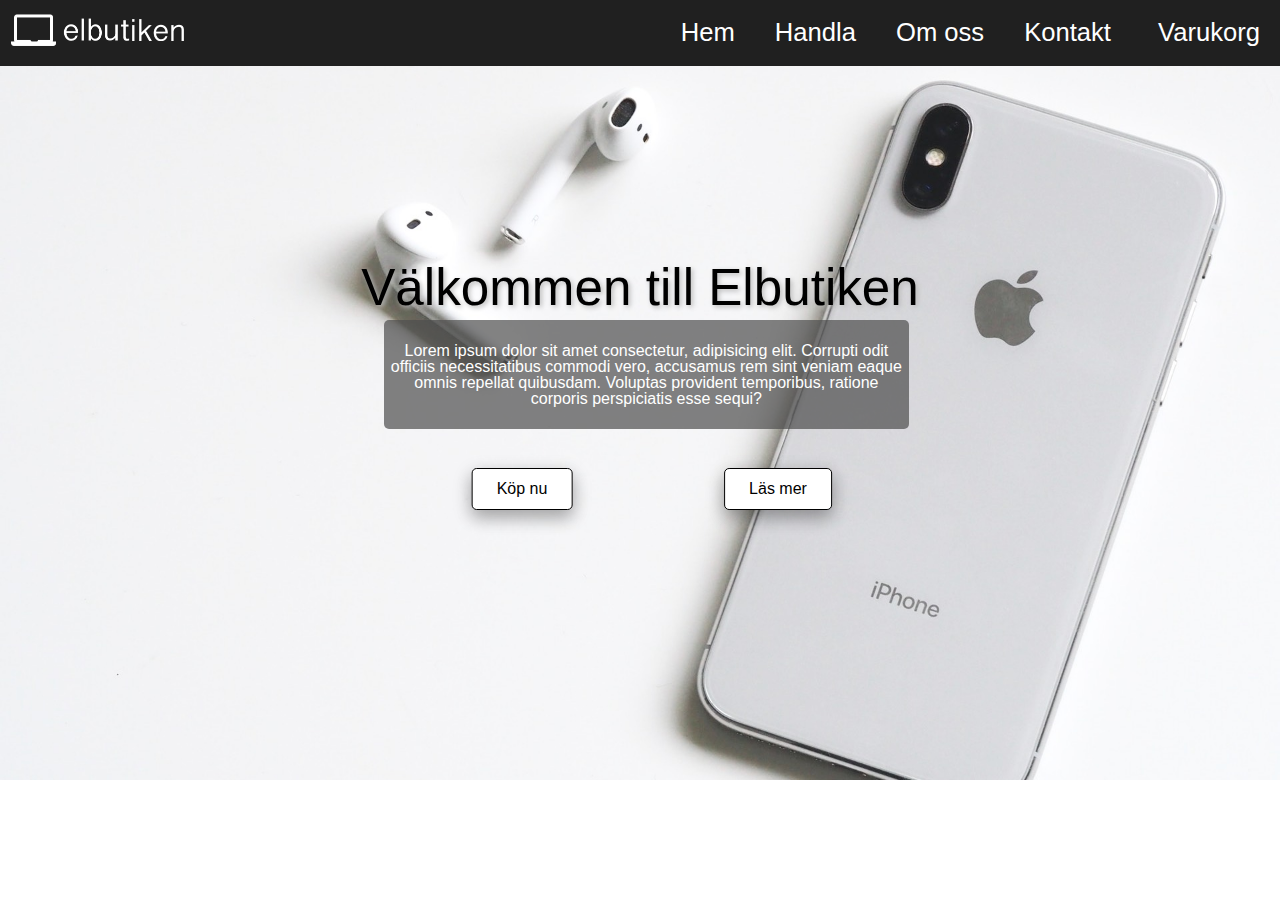
==== index.html @ e951c19a "update" ====
<!DOCTYPE html>
<html lang="en">

  <head>
    <meta charset="UTF-8">
    <meta name="viewport" content="width=device-width, initial-scale=1, shrink-to-fit=no">
    <meta http-equiv="X-UA-Compatible" content="ie=edge">
    <title>Elbutiken - Hem</title>
    <link rel="stylesheet" href="site.css">
    <link rel="stylesheet" href="https://cdnjs.cloudflare.com/ajax/libs/font-awesome/4.7.0/css/font-awesome.min.css">
    <script src="script.js"></script>
  </head>

  <body>
  
    <div class="site-index">

      <header class="invisible-header"></header>

      <!-- Brett fönster -->
      <header class="navbar-brett" id="brett">
        <picture class="navbar-logo">
          <a href="index.html"><img src="./bilder/logo_elbutiken.png" alt="logo" style="height: 50px;"></a>
        </picture>
        <nav class="navbar-links">
          <ul>
            <li><a href="varukorg.html"><img src="" alt=""> Varukorg</a></li>
            <li><a href="kontakt.html">Kontakt</a></li>
            <li><a href="omoss.html">Om oss</a></li>
            <li><a href="handla.html">Handla</a></li>
            <li><a href="index.html">Hem</a></li>
          </ul>
        </nav>
      </header>
      <!-- Mellan fönster -->
      <header class="navbar-mellan" id="mellan">
          <picture class="navbar-logo">
            <a href="index.html"><img src="./bilder/logo_elbutiken.png" alt="logo" style="height: 50px;"></a>
          </picture>
          <nav class="navbar-links">
            <ul>
              <li><a href="varukorg.html"><img src="" alt=""> Varukorg</a></li>
              <li><a href="kontakt.html">Kontakt</a></li>
              <li><a href="omoss.html">Om oss</a></li>
              <li><a href="handla.html">Handla</a></li>
              <li><a href="index.html">Hem</a></li>
            </ul>
          </nav>
        </header>
      <!-- Smalt fönster -->
       <header class="topnav">
          <a href="index.html" class="active"><img src="./bilder/logo_elbutiken.png" alt="logo" style="height: 50px;"></a>
          <!-- Navigation links (hidden by default) -->
          <nav id="myLinks">
              <ul>
                <li><a href="index.html">Hem</a></li>
                <li><a href="handla.html">Handla</a></li>
                <li><a href="omoss.html">Om oss</a></li>
                <li><a href="kontakt.html">Kontakt</a></li>
                <li><a href="varukorg.html">Varukorg</a></li>
              </ul>
            </nav>
          <!-- "Hamburger menu" / "Bar icon" to toggle the navigation links -->
          <a href="javascript:void(0);" class="icon" onclick="myFunction()">
              <i class="fa fa-bars"></i>
          </a>
         </header>

      <main class="main-area knapp1 knapp2">
  
        <section class="brett-fönster">
          <picture>
            <img class="main-img" src="./bilder/iphone-airpods-big.jpg" alt="iPhone">
          </picture>
          <h2 class="main-heading">Välkommen till Elbutiken</h2>
          <p class="main-text"><br> Lorem ipsum dolor sit amet consectetur, adipisicing elit. Corrupti odit officiis necessitatibus commodi vero, accusamus rem sint veniam eaque omnis repellat quibusdam. Voluptas provident temporibus, ratione corporis perspiciatis esse sequi? <br><br></p>
          <a class="btn1" href="handla.html">Köp nu</a>
          <a class="btn2" href="omoss.html">Läs mer</a>
        </section>

        <section class="mellan-fönster">
          <picture>
            <img class="main-img" src="./bilder/iphone-airpods-medium.jpg" alt="iPhone">
          </picture>
          <h1 class="main-heading">Välkommen till Elbutiken</h1>
          <p class="main-text"><br> Lorem ipsum dolor sit amet consectetur, adipisicing elit. Corrupti odit officiis necessitatibus commodi vero, accusamus rem sint veniam eaque omnis repellat quibusdam. Voluptas provident temporibus, ratione corporis perspiciatis esse sequi? <br><br></p>
          <a class="btn1" href="handla.html">Köp nu</a>
          <a class="btn2" href="omoss.html">Läs mer</a>  
        </section>

        <section class="smalt-fönster">
          <picture>
            <img class="main-img" src="./bilder/iphone-airpods-small2.png" alt="iPhone">
          </picture>
          <h2 class="main-heading">Välkommen till Elbutiken</h2>
          <p class="main-text"><br> Lorem ipsum dolor sit amet consectetur, adipisicing elit. Corrupti odit officiis necessitatibus commodi vero, accusamus rem sint veniam eaque omnis repellat quibusdam. Voluptas provident temporibus, ratione corporis perspiciatis esse sequi? <br><br></p>
          <a class="btn1" href="handla.html">Köp nu</a>
          <a class="btn2" href="omoss.html">Läs mer</a>
        </section>

      </main>
          
      <!-- <footer class="footer"><h6>Copyright 2019</h6></footer> -->

    </div>
  
  </body>

</html>
---- site.css ----
/* CSS-RESET START*/
html, body, div, span, applet, object, iframe,
h1, h2, h3, h4, h5, h6, p, blockquote, pre,
a, abbr, acronym, address, big, cite, code,
del, dfn, em, img, ins, kbd, q, s, samp,
small, strike, strong, sub, sup, tt, var,
b, u, i, center,
dl, dt, dd, ol, ul, li,
fieldset, form, label, legend,
table, caption, tbody, tfoot, thead, tr, th, td,
article, aside, canvas, details, embed, 
figure, figcaption, footer, header, hgroup, 
menu, nav, output, ruby, section, summary,
time, mark, audio, video {
	margin: 0;
	padding: 0;
	border: 0;
	font-size: 100%;
	font: inherit;
	vertical-align: baseline;
}
/* HTML5 display-role reset for older browsers */
article, aside, details, figcaption, figure, 
footer, header, hgroup, menu, nav, section {
	display: block;
}
body {
	line-height: 1;
}
ol, ul {
	list-style: none;
}
blockquote, q {
	quotes: none;
}
blockquote:before, blockquote:after,
q:before, q:after {
	content: '';
	content: none;
}
table {
	border-collapse: collapse;
	border-spacing: 0;
}
/* CSS-RESET END*/


body{
background-color: rgb(255, 255, 255);
font-family: 'Lucida Sans', 'Lucida Sans Regular', 'Lucida Grande', 'Lucida Sans Unicode', Geneva, Verdana, sans-serif;
}
.invisible-header{
	grid-row: 1;
	grid-column: 1/2;
	height: 60px;
}

/*Footer*/
.footer{
	position: fixed;
 left: 0;
 bottom: 0;
 width: 100%;
 color: white;
	text-align: center;
	padding: 15px;
	color: ivory;
 background-color: rgb(0, 0, 0);
}

/*Main om oss - START*/
	.invisible-row-omoss{
		grid-row: 1;
		grid-column: 1/4;
		height: 20px;
	}
	.main-area-omoss{
		display: grid;
		grid-template-columns: 1fr;
	}
	.omoss-heading{
		font-size: 3em;
		text-align: center;
	}
	.omoss-main-text{
		font-size: 1em;
		padding: 0.5em 3em;
		text-align: center;
	}
	.logo-omoss{
		display: block;
  margin-left: auto;
  margin-right: auto;
		width: 150px;
		padding: 5%;
	}
/*Main om oss - END*/

/*Main kontakt - START*/
.invisible-row-kontakt{
	grid-row: 1;
	grid-column: 1/4;
	height: 20px;
}
.main-area-kontakt{
	display: grid;
	grid-template-columns: 1fr;
	margin: 0px 15px 15px 15px;
}
.shoppa-knapp{
	position: relative;
	width: 100%;
}
.shoppa-knapp .btn{
	position: absolute;
	top: 120%;
	margin-left: auto;
	margin-right: auto;
	transform: translate(-50%, -50%);
	-ms-transform: translate(-50%, -50%);
	background-color: rgb(255, 255, 255);
	color: rgb(0, 0, 0);
	border: 1.5px solid black;
	box-shadow: 0 8px 16px 0 rgba(0,0,0,0.2), 0 6px 20px 0 rgba(0,0,0,0.19);
	font-size: 16px;
	padding: 12px 24px;
	margin: 10px;
	cursor: pointer;
	border-radius: 5px;
	text-align: center;
	text-decoration: none;
}
.shoppa-knapp .btn:hover{
	background-color: black;
	color: white;
	box-shadow: 0 12px 16px 0 rgba(0,0,0,0.24), 0 17px 50px 0 rgba(0,0,0,0.19);
}
input[type=text], select, textarea {
	width: 100%;
	padding: 12px; 
	border: 1px solid #ccc;
	border-radius: 4px;
	box-sizing: border-box;
	margin-top: 6px;
	margin-bottom: 16px;
	resize: vertical;
}
input[type=submit] {
	background-color: rgb(202, 14, 14);
	color: white;
	padding: 12px 20px;
	border: none;
	border-radius: 4px;
	cursor: pointer;
}
input[type=submit]:hover {
	background-color: #45a049;
}
/*Main kontakt - END*/

/*Main varukorg - START*/
.invisible-row-varukorg{
	grid-row: 1;
	grid-column: 1/4;
	height: 20px;
	background-color: chartreuse;
}
.main-area-varukorg{
	display: grid;
	grid-template-columns: 1fr;
	text-align: center;
	margin: 1%;
}
.föremål-grid{
	display: grid;
	grid-template-columns: 1fr 1fr 1fr 1fr;
}
.föremål-bild{
	width: 70%;
	float: left;
	border-radius: 2px;
	border: 2px solid rgb(0, 0, 0);
}
.föremål1{
	grid-row: 2;
	margin: 1%;
	padding: 1%;
	border-radius: 5px;
	border: 2px solid black;
	background-color: rgb(172, 169, 169);
	box-shadow: 0 8px 16px 0 rgba(0,0,0,0.2), 0 6px 20px 0 rgba(0,0,0,0.19);
}
.föremål2{
	grid-row: 3;
	margin: 1%;
	padding: 1%;
	border-radius: 5px;
	border: 2px solid black;
	background-color: rgb(172, 169, 169);
	box-shadow: 0 8px 16px 0 rgba(0,0,0,0.2), 0 6px 20px 0 rgba(0,0,0,0.19);
}

/*Main varukorg - END*/

/* brett-fönster */
@media (min-width: 851px) {
	.brett-fönster{
		display: inline;
	}
	.mellan-fönster{
  display: none;
	}
	.smalt-fönster{
  display: none;
	}
	.navbar-mellan{
		display: none;
	}
	.topnav{
		display: none;
	}
	#mellan{
		display: none;
	}
	#smalt{
		display: none;
	}
	/*Huvudmeny - Start*/
	.navbar-brett{
		background-color: rgb(32, 32, 32);
		position: fixed;
		top: 0;
		width: 100%;
		z-index: 999;
		font-size: 2vw;
	}
	.navbar-logo{
		padding: 5px;
		float: left;
	}
	.navbar-links a{
		float: right;
		display: block;
		color: white;
		text-align: center;
		padding: 20px;
		text-decoration: none;
	}
	.navbar-links a:hover{
		background-color: #ddd;
		color: black;
	}
	/*Huvudmeny - END*/

 /*Main startsida - START*/
	.site-index{
		display: grid;
		grid-template-columns: 1fr;
	}
	.main-area{
		grid-column: 1/2;
		grid-row: 2;
	}
	.main-img{
		width: 100%;
	}
	.main-heading{
		position: absolute;
		width: 100%;
		top: 28%;
		text-align: center;
		text-shadow: 2px 2px 5px rgb(187, 187, 187);
		background-color: none;
		font-size: 4vw;
	}
	.main-text{
		position: absolute;
		left: 30%;
		width: 40%;
		top: 36%;
		text-align: center;
		padding: 0.5%;
		background-color: rgba(77, 77, 77, 0.7);
		color: rgb(255, 255, 255);
		font-size: 1.25vw;
		border-radius: 5px;
	}
	.knapp1{
		position: relative;
		width: 100%;
	}
	.knapp1 .btn1{
		position: absolute;
		top: 58%;
		left: 40%;
		transform: translate(-50%, -50%);
		-ms-transform: translate(-50%, -50%);
		background-color: rgb(255, 255, 255);
		color: rgb(0, 0, 0);
		border: 1.5px solid black;
		box-shadow: 0 8px 16px 0 rgba(0,0,0,0.2), 0 6px 20px 0 rgba(0,0,0,0.19);
		font-size: 16px;
		padding: 12px 24px;
		margin: 10px;
		cursor: pointer;
		border-radius: 5px;
		text-align: center;
		text-decoration: none;
	}
	.knapp1 .btn1:hover{
		background-color: black;
		color: white;
		box-shadow: 0 12px 16px 0 rgba(0,0,0,0.24), 0 17px 50px 0 rgba(0,0,0,0.19);
	}
	.knapp2{
		position: relative;
		width: 100%;
	}
	.knapp2 .btn2{
		position: absolute;
		top: 58%;
		left: 60%;
		transform: translate(-50%, -50%);
		-ms-transform: translate(-50%, -50%);
		background-color: rgb(255, 255, 255);
		color: rgb(0, 0, 0);
		border: 1.5px solid black;
		box-shadow: 0 8px 16px 0 rgba(0,0,0,0.2), 0 6px 20px 0 rgba(0,0,0,0.19);
		font-size: 16px;
		padding: 12px 24px;
		margin: 10px;
		cursor: pointer;
		border-radius: 5px;
		text-align: center;
		text-decoration: none;
	}
	.knapp2 .btn2:hover{
		background-color: black;
		color: white;
		box-shadow: 0 12px 16px 0 rgba(0,0,0,0.24), 0 17px 50px 0 rgba(0,0,0,0.19);
	}
	/*Main startsida - END*/

	/*Main handla - START*/
	.site-handla{
		display: grid;
		grid-template-columns: auto auto auto;
	}
	.invisible-row{
		grid-row: 1;
		grid-column: 1/4;
		height: 60px;
	}
	.main-area-handla{
		display: grid;
		grid-template-columns: 1fr 1fr 1fr;
	}
	.box-handla{
		background: black;
		color: white;
		border-radius: 5px;
		padding: 5%;
		transition: transform .2s;
		margin: 5% 2% 2% 2%;
	}
	.box-handla:hover{
		transform: scale(1.03);
	}
	.produkt-img{
		border-radius: 5px 5px 0px 0px;
		width: 100%;
	}
	.produkt-grid{
		display: grid;
		grid-template-columns: 1fr;
		padding: 5%;
	}
	.produkt1-brett{
		grid-row: 2;
		grid-column: 1;
		padding: 0px;
	}
	.produkt2-brett{
		grid-row: 2;
		grid-column: 2;
		padding: 0px;
	}
	.produkt3-brett{
		grid-row: 2;
		grid-column: 3;
		padding: 0px;
	}
	.produkt1-smalt{
		display: none;
	}
	.produkt2-smalt{
		display: none;
	}
	.produkt3-smalt{
		display: none;
	}
	.produkt-text1 {
		grid-column: 1;
		font-size: 2vw;
		text-align: center;
	}
	/*Main handla - END*/

	/*Main kontakt - START*/
	.container {
		border-radius: 5px;
		background-color: #d1d1d1;
		padding: 20px;
		width: 50%;
		margin-left: auto;
		margin-right: auto;
		/*Main kontakt - END*/
	}
}

/* mellan-fönster */
@media (min-width: 601px) and (max-width: 850px) {
	.brett-fönster{
		display: none;
	}
	.mellan-fönster{
  display: inline;
	}
	.smalt-fönster{
		display: none;
	}
	.navbar-brett{
		display: none;
	}
	.topnav{
		display: none;
	}
	#brett{
		display: none;
	}
	#smalt{
		display: none;
	}
	/*Huvudmeny - Start*/
 .navbar-mellan{
	 background-color: rgb(32, 32, 32);
	 position: fixed;
	 top: 0;
	 width: 100%;
	 z-index: 999;
	 font-size: 2vw;
 }
	.navbar-logo{
		padding: 5px;
		float: left;
	}
	.navbar-links a{
		float: right;
		display: block;
		color: white;
		text-align: center;
		padding: 20px;
		text-decoration: none;
	}
	.navbar-links a:hover{
		background-color: #ddd;
		color: black;
	}
	/*Huvudmeny - END*/

	/*Main startsida - START*/
	.site-index{
		display: grid;
		grid-template-columns: 1fr;
	}
	.main-area{
		grid-column: 1/2;
		grid-row: 2;
	}
	.main-img{
		width: 100%;
	}
	.main-heading{
		position: absolute;
		width: 100%;
		top: 28%;
		text-align: center;
		text-shadow: 2px 2px 5px rgb(187, 187, 187);
		background-color: none;
		font-size: 6vw;
	}
	.main-text{
		position: absolute;
		left: 30%;
		width: 40%;
		top: 36%;
		text-align: center;
		padding: 0.5%;
		background-color: rgba(77, 77, 77, 0.7);
		color: rgb(255, 255, 255);
		font-size: 1.5vw;
		border-radius: 5px;
	}
	.knapp1{
		position: relative;
		width: 100%;
	}
	.knapp1 .btn1{
		position: absolute;
		top: 58%;
		left: 40%;
		transform: translate(-50%, -50%);
		-ms-transform: translate(-50%, -50%);
		background-color: rgb(255, 255, 255);
		color: rgb(0, 0, 0);
		border: 1.5px solid black;
		box-shadow: 0 8px 16px 0 rgba(0,0,0,0.2), 0 6px 20px 0 rgba(0,0,0,0.19);
		font-size: 16px;
		padding: 12px 24px;
		margin: 10px;
		cursor: pointer;
		border-radius: 5px;
		text-align: center;
		text-decoration: none;
	}
	.knapp1 .btn1:hover{
		background-color: black;
		color: white;
		box-shadow: 0 12px 16px 0 rgba(0,0,0,0.24), 0 17px 50px 0 rgba(0,0,0,0.19);
	}
	.knapp2{
		position: relative;
		width: 100%;
	}
	.knapp2 .btn2{
		position: absolute;
		top: 58%;
		left: 60%;
		transform: translate(-50%, -50%);
		-ms-transform: translate(-50%, -50%);
		background-color: rgb(255, 255, 255);
		color: rgb(0, 0, 0);
		border: 1.5px solid black;
		box-shadow: 0 8px 16px 0 rgba(0,0,0,0.2), 0 6px 20px 0 rgba(0,0,0,0.19);
		font-size: 16px;
		padding: 12px 24px;
		margin: 10px;
		cursor: pointer;
		border-radius: 5px;
		text-align: center;
		text-decoration: none;
	}
	.knapp2 .btn2:hover{
		background-color: black;
		color: white;
		box-shadow: 0 12px 16px 0 rgba(0,0,0,0.24), 0 17px 50px 0 rgba(0,0,0,0.19);
	}
	/*Main startsida - END*/

	/*Main handla - START*/
	.site-handla{
		display: grid;
		grid-template-columns: auto auto;
	}
	.invisible-row{
		grid-row: 1;
		grid-column: 1/3;
		height: 60px;
	}
	.main-area-handla{
		display: grid;
		grid-template-columns: 1fr 1fr;
	}
	.box-handla{
		background: black;
		color: white;
		border-radius: 5px;
		padding: 5%;
		transition: transform .2s;
		margin: 5% 2% 2% 2%;
	}
	.box-handla:hover{
		transform: scale(1.03);
	}
	.produkt-img{
		border-radius: 5px 5px 0px 0px;
		width: 100%;
	}
	.produkt-grid{
		display: grid;
		grid-template-columns: 1fr;
		padding: 5%;
	}
	.produkt1-brett{
		grid-row: 2;
		grid-column: 1;
		padding: 0px;
	}
	.produkt2-brett{
		grid-row: 2;
		grid-column: 2;
		padding: 0px;
	}
	.produkt3-brett{
		grid-row: 3;
		grid-column: 1;
		padding: 0px;
	}
	.produkt1-smalt{
		display: none;
	}
	.produkt2-smalt{
		display: none;
	}
	.produkt3-smalt{
		display: none;
	}
	.produkt-text1 {
		grid-column: 1;
		font-size: 3vw;
		text-align: center;
	}
	/*Main handla - END*/
	/*Main kontakt - START*/
	.container {
		border-radius: 5px;
		background-color: #d1d1d1;
		padding: 20px;
		width: 70%;
		margin-left: auto;
		margin-right: auto;
	}
	/*Main kontakt - END*/	
}

/* smalt-fönster */
@media (max-width: 600px) {
	.brett-fönster{
  display: none;
	}
	.mellan-fönster{
  display: none;
	}
	.smalt-fönster{
		display: inline;
	}
	.invisible-header{
		display: none;
	}
	.navbar-brett{
		display: none;
	}
	.navbar-mellan{
		display: none;
	}
	#brett{
		display: none;
	}
	#mellan{
		display: none;
	}
	/*Huvudmeny smaltfönster - START*/
 .topnav {
	 overflow: hidden;
	 background-color: rgb(105, 105, 105);
		position: relative;
	}
 .topnav #myLinks {
	 display: none;
 }
 .topnav a {
	 color: white;
	 padding: 14px 16px;
	 text-decoration: none;
	 font-size: 17px;
	 display: block;
  }
 .topnav a.icon {
	 background: black;
	 display: block;
	 position: absolute;
	 right: 0;
		top: 0;
  }
 .topnav a:hover {
 	background-color: #ddd;
	 color: black;
 }
 .active {
 	background-color: rgb(32, 32, 32);
	 color: white;
	}
	/*Huvudmeny smaltfönster - END*/

	/*Main startsida - START*/
	.site-index{
		display: grid;
		grid-template-columns: 1fr;
	}
	.main-area{
		grid-column: 1/2;
		grid-row: 2;
	}
	.main-img{
		width: 100%;
	}
	.main-heading{
		position: absolute;
		top: 10%;
		width: 100%;
		text-align: center;
		text-shadow: 2px 2px 5px rgb(187, 187, 187);
		background-color: none;
		font-size: 7vw;
	}
	.main-text{
		position: absolute;
		top: 15%;
		left: 10%;
		width: 80%;
		text-align: center;
		padding: 0.5%;
		background-color: rgba(77, 77, 77, 0.7);
		color: rgb(255, 255, 255);
		font-size: 15px;
		border-radius: 5px;
	}
	.knapp1{
		position: relative;
		width: 100%;
	}
	.knapp1 .btn1{
		position: absolute;
		top: 50%;
		left: 30%;
		transform: translate(-50%, -50%);
		-ms-transform: translate(-50%, -50%);
		background-color: rgb(255, 255, 255);
		color: rgb(0, 0, 0);
		border: 1.5px solid black;
		box-shadow: 0 8px 16px 0 rgba(0,0,0,0.2), 0 6px 20px 0 rgba(0,0,0,0.19);
		font-size: 10px;
		padding: 12px 24px;
		cursor: pointer;
		border-radius: 5px;
		text-align: center;
		text-decoration: none;
	}
	.knapp1 .btn1:hover{
		background-color: black;
		color: white;
		box-shadow: 0 12px 16px 0 rgba(0,0,0,0.24), 0 17px 50px 0 rgba(0,0,0,0.19);
	}
	.knapp2{
		position: relative;
		width: 100%;
	}
	.knapp2 .btn2{
		position: absolute;
		top: 50%;
		left: 70%;
		transform: translate(-50%, -50%);
		-ms-transform: translate(-50%, -50%);
		background-color: rgb(255, 255, 255);
		color: rgb(0, 0, 0);
		border: 1.5px solid black;
		box-shadow: 0 8px 16px 0 rgba(0,0,0,0.2), 0 6px 20px 0 rgba(0,0,0,0.19);
		font-size: 10px;
		padding: 12px 24px;
		cursor: pointer;
		border-radius: 5px;
		text-align: center;
		text-decoration: none;
	}
	.knapp2 .btn2:hover{
		background-color: black;
		color: white;
		box-shadow: 0 12px 16px 0 rgba(0,0,0,0.24), 0 17px 50px 0 rgba(0,0,0,0.19);
	}
	/* Main startsida - END*/

	/*Main handla - START*/
	.site-handla{
		display: grid;
		grid-template-columns: auto;
	}
	.invisible-row{
		grid-row: 1;
		grid-column: 1/2;
		height: 10px;
	}
	.main-area-handla{
		display: grid;
		grid-template-columns: 1fr;
	}
	.box-handla{
		background: black;
		color: white;
		border-radius: 5px;
		padding: 5%;
		transition: transform .2s;
		margin: 0% 2% 2% 2%;
	}
	.box-handla:hover{
		transform: scale(1.03);
	}
	.produkt-img{
		border-radius: 5px 5px 0px 0px;
		width: 100%;
	}
	.produkt-grid{
		display: grid;
		grid-template-columns: 1fr;
		padding: 5%;
	}
	.produkt1-brett{
		display: none;
	}
	.produkt2-brett{
		display: none;
	}
	.produkt3-brett{
		display: none;
	}
	.produkt1-smalt{
		display: inline;
		grid-row: 2;
		grid-column: 1;
		padding: 0px;
	}
	.produkt2-smalt{
		display: inline;
		grid-row: 3;
		grid-column: 1;
		padding: 0px;
	}
	.produkt3-smalt{
		display: inline;
		grid-row: 4;
		grid-column: 1;
		padding: 0px;
	}
	.produkt-text1 {
		grid-column: 1;
		font-size: 4vw;
		text-align: center;
	}
	/*Main handla - END*/
	/*Main kontakt - START*/
	.container {
		border-radius: 5px;
		background-color: #d1d1d1;
		padding: 20px;
		width: 80%;
		margin-left: auto;
		margin-right: auto;
		
	}
	/*Main kontakt - END*/
}
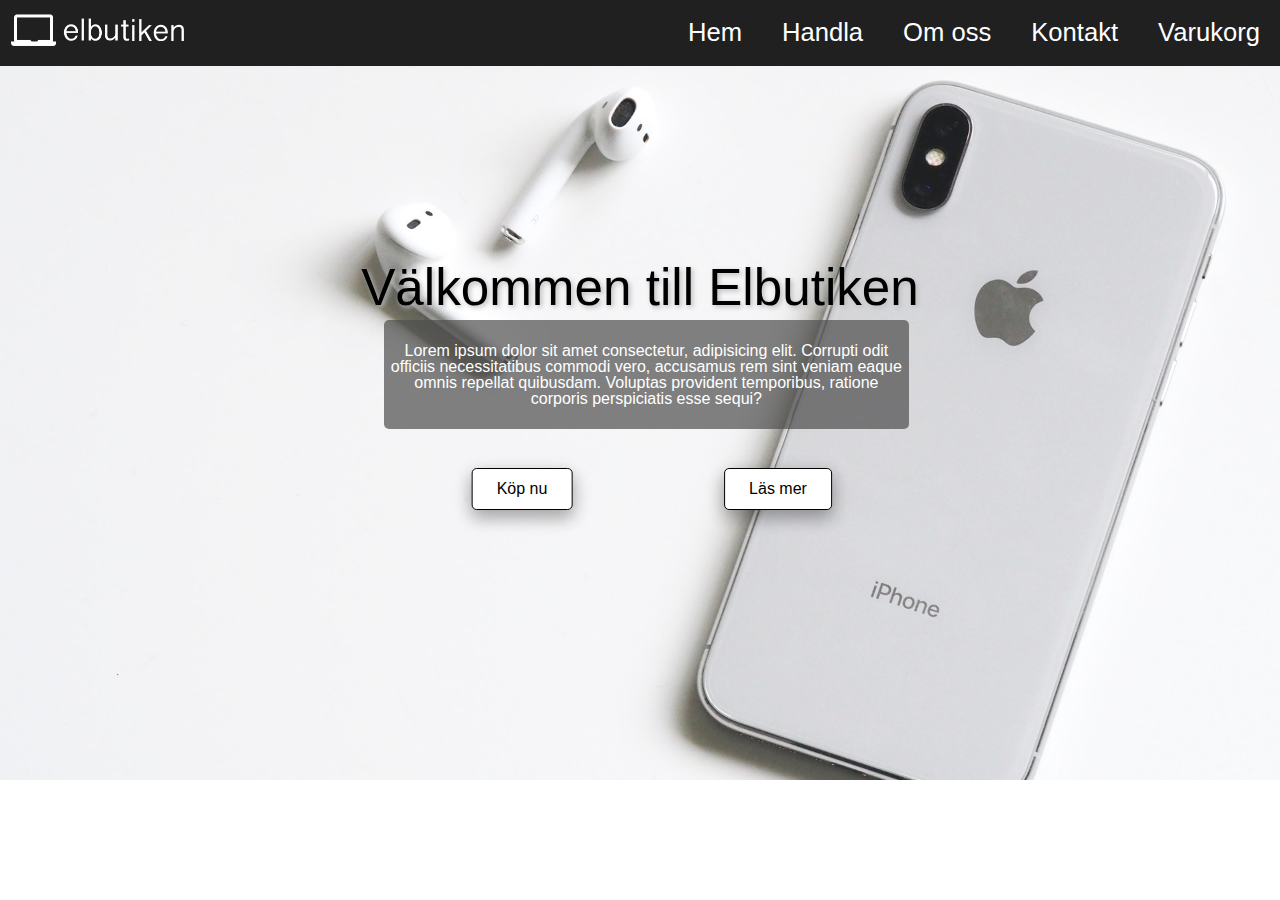
==== commit 192cb90a: "update" ====
--- a/index.html
+++ b/index.html
@@ -19,12 +19,12 @@
 
       <!-- Brett fönster -->
       <header class="navbar-brett" id="brett">
-        <picture class="navbar-logo">
+        <div class="navbar-logo">
           <a href="index.html"><img src="./bilder/logo_elbutiken.png" alt="logo" style="height: 50px;"></a>
-        </picture>
+        </div>
         <nav class="navbar-links">
           <ul>
-            <li><a href="varukorg.html"><img src="" alt=""> Varukorg</a></li>
+            <li><a href="varukorg.html">Varukorg</a></li>
             <li><a href="kontakt.html">Kontakt</a></li>
             <li><a href="omoss.html">Om oss</a></li>
             <li><a href="handla.html">Handla</a></li>
@@ -34,12 +34,12 @@
       </header>
       <!-- Mellan fönster -->
       <header class="navbar-mellan" id="mellan">
-          <picture class="navbar-logo">
+          <div class="navbar-logo">
             <a href="index.html"><img src="./bilder/logo_elbutiken.png" alt="logo" style="height: 50px;"></a>
-          </picture>
+          </div>
           <nav class="navbar-links">
             <ul>
-              <li><a href="varukorg.html"><img src="" alt=""> Varukorg</a></li>
+              <li><a href="varukorg.html">Varukorg</a></li>
               <li><a href="kontakt.html">Kontakt</a></li>
               <li><a href="omoss.html">Om oss</a></li>
               <li><a href="handla.html">Handla</a></li>
--- a/site.css
+++ b/site.css
@@ -162,24 +162,27 @@
 .invisible-row-varukorg{
 	grid-row: 1;
 	grid-column: 1/4;
-	height: 20px;
-	background-color: chartreuse;
+	height: 10px;
 }
 .main-area-varukorg{
 	display: grid;
 	grid-template-columns: 1fr;
 	text-align: center;
-	margin: 1%;
+	margin: 2%;
 }
 .föremål-grid{
 	display: grid;
-	grid-template-columns: 1fr 1fr 1fr 1fr;
+	grid-template-columns: 1fr 5fr 5fr;
 }
 .föremål-bild{
-	width: 70%;
+	width: 40%;
 	float: left;
 	border-radius: 2px;
 	border: 2px solid rgb(0, 0, 0);
+}
+.föremål-text{
+	margin: auto;
+	padding-right: 15%;
 }
 .föremål1{
 	grid-row: 2;
@@ -199,7 +202,39 @@
 	background-color: rgb(172, 169, 169);
 	box-shadow: 0 8px 16px 0 rgba(0,0,0,0.2), 0 6px 20px 0 rgba(0,0,0,0.19);
 }
-
+.föremål3{
+	grid-row: 4;
+	margin: 1%;
+	padding: 1%;
+	border-radius: 5px;
+	border: 2px solid black;
+	background-color: rgb(172, 169, 169);
+	box-shadow: 0 8px 16px 0 rgba(0,0,0,0.2), 0 6px 20px 0 rgba(0,0,0,0.19);
+}
+.betala-knapp{
+	margin: 4% auto 4% auto;
+	grid-row: 5;
+	width: 100%;
+}
+.betala-knapp .btn3{
+	transform: translate(-50%, -50%);
+	-ms-transform: translate(-50%, -50%);
+	background-color: rgb(255, 255, 255);
+	color: rgb(0, 0, 0);
+	border: 1.5px solid black;
+	box-shadow: 0 8px 16px 0 rgba(0,0,0,0.2), 0 6px 20px 0 rgba(0,0,0,0.19);
+	font-size: 16px;
+	padding: 12px 24px;
+	cursor: pointer;
+	border-radius: 5px;
+	text-align: center;
+	text-decoration: none;
+}
+.betala-knapp .btn3:hover{
+	background-color: black;
+	color: white;
+	box-shadow: 0 12px 16px 0 rgba(0,0,0,0.24), 0 17px 50px 0 rgba(0,0,0,0.19);
+}
 /*Main varukorg - END*/
 
 /* brett-fönster */
@@ -270,7 +305,6 @@
 		top: 28%;
 		text-align: center;
 		text-shadow: 2px 2px 5px rgb(187, 187, 187);
-		background-color: none;
 		font-size: 4vw;
 	}
 	.main-text{
@@ -486,7 +520,6 @@
 		top: 28%;
 		text-align: center;
 		text-shadow: 2px 2px 5px rgb(187, 187, 187);
-		background-color: none;
 		font-size: 6vw;
 	}
 	.main-text{
@@ -710,7 +743,6 @@
 		width: 100%;
 		text-align: center;
 		text-shadow: 2px 2px 5px rgb(187, 187, 187);
-		background-color: none;
 		font-size: 7vw;
 	}
 	.main-text{
